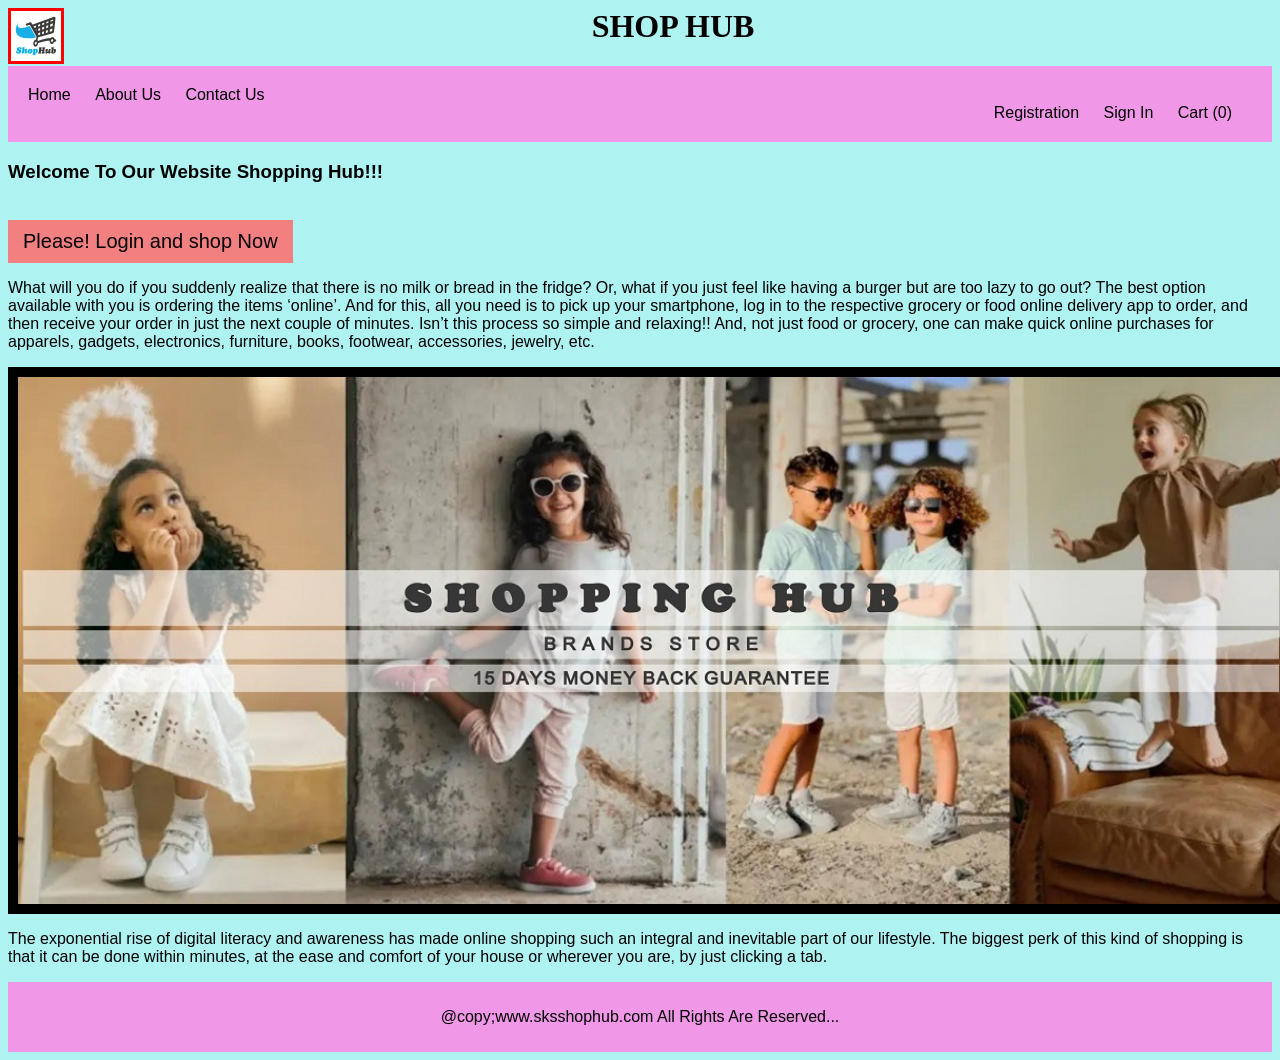
==== index.html @ 3e791cb0 "Initial commit for frontend" ====
<html>

<head>

    <title>SKS Shop Hub - Online Shopping Project</title>
    <meta name="description"
        content="Welcome to SKS Shop Hub. A demo e-commerce project built with HTML, CSS, and Java.">
    <meta name="keywords" content="sksshophub, shop hub, online shopping, html project, github pages">


    <link rel="stylesheet" href="Mystyles1.css">
    <script src="script1.js" defer></script>
</head>

<body style="background-color:rgb(175, 242, 242);">
    <center>
        <h1 style="font-family:Georgia, 'Times New Roman', Times, serif;"><img border="3" class="logo"
                src="shoplandlogo3.jpg" width="50" height="50">SHOP HUB</h1>
    </center>
    <nav>
        <ul style="text-align: left;">
            <li><a href="Home.html">Home</a></li>
            <li><a href="About Us.html">About Us</a></li>
            <li><a href="Contact Us.html">Contact Us</a></li>

        </ul>
        <ul style="text-align: right;">
            <li><a href="Registration.html">Registration</a></li>
            <li><a href="Sign In.html">Sign In</a></li>
            <li>
                <link rel="stylesheet" href="https://cdn.jsdelivr.net/npm/bootstrap-icons/font/bootstrap-icons.css">
                <a href="Cart.html">Cart (<span id="cart-count">0</span>)</a>
            </li>
        </ul>
    </nav>

    <h3>Welcome To Our Website Shopping Hub!!!</h3><br>
    <span class="move">Please! Login and shop Now</span>

    <p> What will you do if you suddenly realize that there is no milk or bread in the fridge? Or, what if you just feel
        like
        having a burger but are too lazy to go out? The best option available with you is ordering the items ‘online’.
        And for
        this, all you need is to pick up your smartphone, log in to the respective grocery or food online delivery app
        to order,
        and then receive your order in just the next couple of minutes. Isn’t this process so simple and relaxing!! And,
        not just
        food or grocery, one can make quick online purchases for apparels, gadgets, electronics, furniture, books,
        footwear,
        accessories, jewelry, etc.
    </p>
    <center><img src="shopland1.jpg" alt="image not found" class="hero-image"></center>

    <div>
        <p>The exponential rise of digital literacy and awareness has made online shopping such an integral and
            inevitable part of our lifestyle.
            The biggest perk of this kind of shopping is that it can be done within minutes, at the ease and comfort of
            your
            house or wherever you are, by just clicking a tab.
        </p>
    </div>


    <footer>
        <p>@copy;www.sksshophub.com All Rights Are Reserved...</p>

    </footer>
</body>

</html>
---- Mystyles1.css ----
.header-container {
  display: flex;
  align-items: center;
  justify-content: center;
  font-family: Georgia, 'Times New Roman', Times, serif;
  margin-bottom: 20px;
}

/* Logo styling */
.logo {
  float: left;
  margin-right: 10px;
  border: 3px solid #000;
  border-color: red;

}




/* General Styles */
body {
  font-family: Arial, Helvetica, sans-serif;
  background-color: aliceblue;
  color: black;
}

header {
  background-color: rgb(240, 151, 231);
  color: rgb(7, 240, 92);
  padding: 20px;
  text-align: center;
  position: relative;
}

header .logo {
  float: left;
}

header .cart-icon {
  position: absolute;
  top: 20px;
  right: 20px;
  font-size: 24px;
  cursor: pointer;
}

/* Navigation Styles */
nav {
  background-color: rgb(240, 151, 231);
  color: rgb(7, 240, 92);
  padding: 20px;
  text-align: center;
}

nav ul {
  list-style-type: none;
  margin: 0;
  padding: 0;
}

nav ul li {
  display: inline;
  margin-right: 20px;
}

nav ul li a {
  color: black;
  text-decoration: none;
}

nav ul li a:hover {
  text-decoration: underline;
}

/* Section Styles */
section {
  padding: 20px;
}

section h2 {
  text-decoration: underline;
  text-shadow: 5px 10px 4px rgb(141, 118, 227);
}

section p {
  font-family: Arial, Helvetica, sans-serif;
}

/* Footer Styles */
footer {
  background-color: rgb(240, 151, 231);
  color: rgb(1, 0, 0);
  text-align: center;
  padding: 10px 0;
}


/*moving style*/

.move {
  display: inline-block;
  position: relative;
  font-size: 20px;
  font-family: Arial, Helvetica, sans-serif;
  color: #000000;
  background-color: #f38080;
  padding: 10px 15px;
  animation: repeatit 15s linear infinite alternate;
}

@keyframes repeatit {
  from {
    transform: translateX(0);
  }

  to {
    transform: translateX(calc(100vw - 100%));
  }
}



/* Center the sign-in form */
.sign-form {
  background-color: #ffffff;
  width: 100%;
  max-width: 400px;
  margin: auto;
  padding: 30px;
  border-radius: 10px;
  box-shadow: 0px 0px 15px rgba(0, 0, 0, 0.2);
}

/* Button styling */
.sign-form button {
  background-color: #4bdf8b;
  border: none;
  color: white;
  padding: 10px;
  border-radius: 5px;
  cursor: pointer;
  width: 100%;
}

.sign-form button:hover {
  background-color: #3dc77a;
}

/* Prevent page from moving sideways */
body {
  overflow-x: hidden;
}


/* Registration Form Styles */

.registration-form {
  width: 300px;
  margin: 0 auto;
  padding: 20px;
  box-shadow: 0 0 10px rgba(0, 0, 0, 0.1);
}

.registration-form h2 {
  text-align: center;
}

.registration-form input {
  width: 100%;
  padding: 10px;
  margin: 10px 0;
  border: 1px solid #ccc;
  border-radius: 5px;
}

.registration-form button {
  width: 100%;
  padding: 10px;
  background-color: #4bdf8b;
  color: white;
  border: none;
  border-radius: 5px;
  cursor: pointer;
}

.registration-form button:hover {
  background-color: #d1d1d1;
}

.error-message {
  color: rgb(236, 9, 9);
  font-size: 12px;
}

/* Cart Styles */
.header .cart-items-container {
  position: absolute;
  top: 100%;
  right: -100%;
  height: calc(100vh - 9.5rem);
  width: 35rem;
  background: #fff;
  padding: 0 1.5rem;
  display: none;
}

.header .cart-items-container.active {
  right: 0;
  display: block;
}

.header .cart-items-container .cart-item {
  position: relative;
  margin: 2rem 0;
  align-items: center;
  display: flex;
  gap: 1.5rem;
}

.header .cart-items-container .cart-item .fa-times {
  position: absolute;
  top: 1rem;
  right: 1rem;

  cursor: pointer;
  color: var(--black);
}

.header .cart-items-container .cart-item .fa-times:hover {
  color: var(--main-color);
}

.header .cart-items-container .cart-item img {
  height: 7rem;
}

.header .cart-items-container .cart-item .content h3 {

  color: var(--black);
  padding-bottom: .5rem;
}

.header .cart-items-container .cart-item .content .price {
  font-size: 1.5rem;
  color: var(--main-color);
}

.header .cart-items-container .btn {
  width: 100%;
  text-align: center;
}

.add-to-cart-btn {
  display: inline-block;
  padding: 10px 20px;
  font-size: 16px;
  color: white;
  background-color: #28a745;
  border: none;
  border-radius: 5px;
  cursor: pointer;
  text-decoration: none;
}

.add-to-cart-btn:hover {
  background-color: #218838;
}

/* Product Hover Effect */
.product-card:hover .add-to-cart-btn {
  display: block;
}

.product-card {
  position: relative;
  margin: 20px;
  padding: 10px;
  border: 1px solid #ddd;
  border-radius: 5px;
  background-color: #fff;
  text-align: center;
}

.product-card .add-to-cart-btn {
  display: none;
  position: absolute;
  bottom: 10px;
  left: 50%;
  transform: translateX(-50%);
}

.cart-item {
  padding: 10px;
  border-bottom: 1px solid #ddd;
}

.empty-cart {
  font-size: 18px;
  color: #888;
}



/*  Responsive Hero Image */
.hero-image {
  width: 100%;
  height: auto;
  max-height: 80vh;
  /* fits laptop/desktop screens */
  object-fit: cover;
  display: block;
  margin: 0 auto;
  border: 10px solid black;
}

/* Mobile View Optimization */
@media (max-width: 768px) {
  .hero-image {
    max-height: 300px;
    /* reduce height for mobile */
  }
}


/* Fit Cart Page Image to Screen (Responsive) */
.carthero-image {
  width: 100%;
  height: auto;
  max-height: 80vh;
  /* prevents it from being too tall */
  object-fit: cover;
  display: block;
  margin: 0 auto;
}

@media (max-width: 768px) {
  .carthero-image {
    max-height: 300px;
    /* smaller height on phones */
  }
}


/* 🎥 Responsive Video and Image for About Page */
.about-video {
  width: 100%;
  height: auto;
  max-height: 80vh;
  display: block;
  margin: 0 auto;
  object-fit: cover;
}

/* 🖼️ Responsive About Page Image */
.about-image {
  width: 100%;
  height: auto;
  max-height: 80vh;
  object-fit: cover;
  display: block;
  margin: 0 auto;
  border: 3px solid black;
}

/* 📱 Mobile View Adjustment */
@media (max-width: 768px) {

  .about-video,
  .about-image {
    max-height: 300px;
    /* fit properly on mobile */
  }
}


/* 📞 Contact Page Image Fit */
.contact-image {
  width: 80%;
  height: auto;
  max-height: 80vh;
  object-fit: cover;
  display: block;
  margin: 0 auto;
  border: 3px solid black;
}

/* 📱 Mobile Optimization for Contact Page */
@media (max-width: 768px) {
  .contact-image {
    max-height: 300px;
    /* fit correctly on mobile */
  }

  table {
    width: 80%;
    margin: 0 auto;
    /* center table */
    font-size: 0.9em;
    /* slightly smaller text */
  }
}
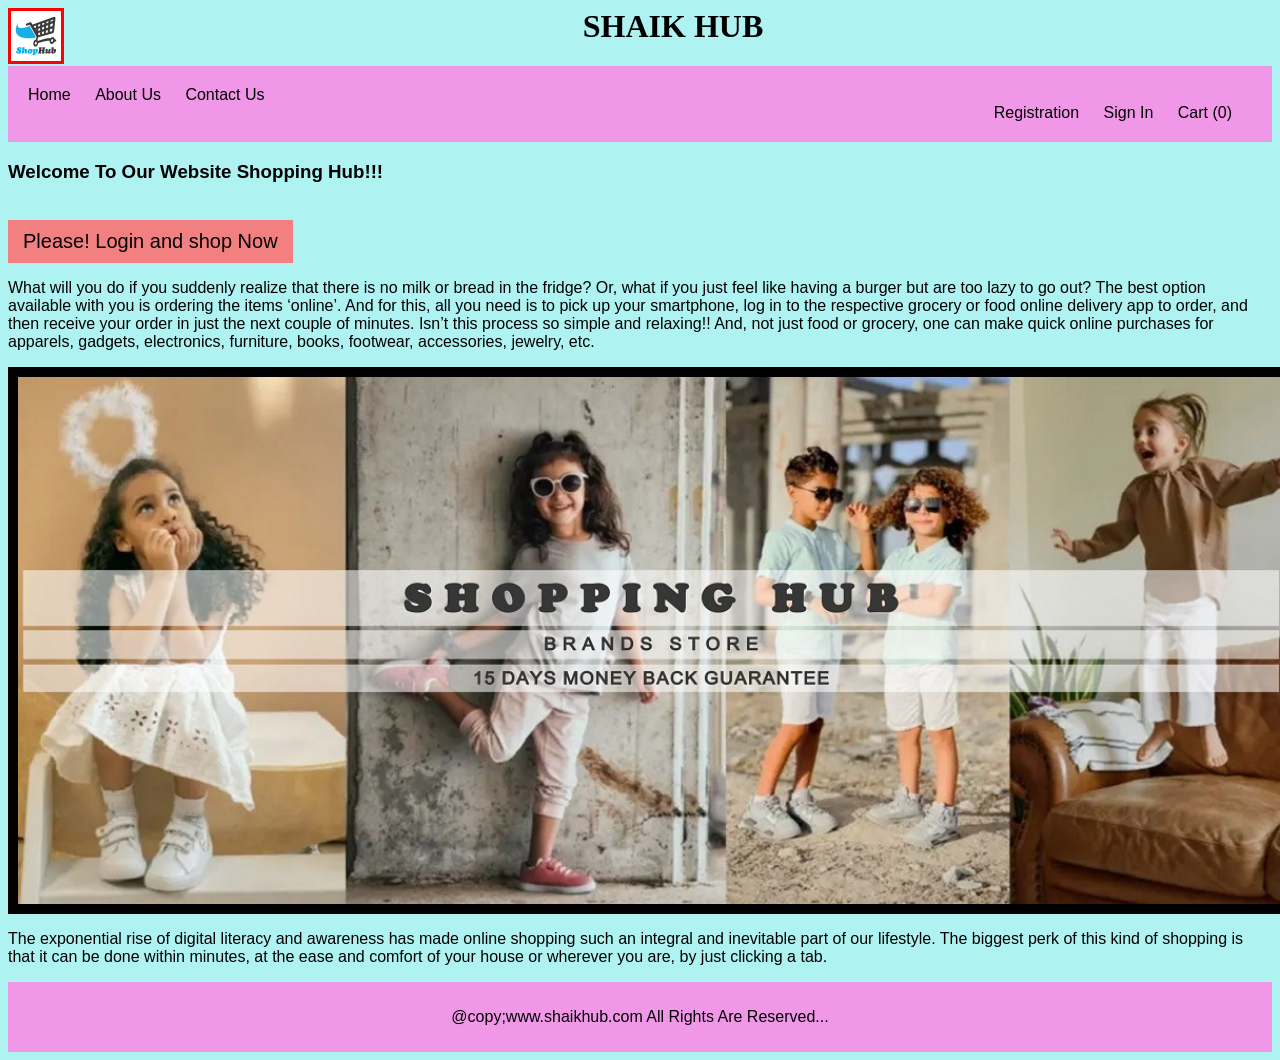
==== commit 4f65c9c3: "Frontend connected to Spring Boot backend successfully" ====
--- a/index.html
+++ b/index.html
@@ -2,7 +2,7 @@
 
 <head>
 
-    <title>SKS Shop Hub - Online Shopping Project</title>
+    <title>shaikhub - Online Shopping Project</title>
     <meta name="description"
         content="Welcome to SKS Shop Hub. A demo e-commerce project built with HTML, CSS, and Java.">
     <meta name="keywords" content="sksshophub, shop hub, online shopping, html project, github pages">
@@ -15,7 +15,7 @@
 <body style="background-color:rgb(175, 242, 242);">
     <center>
         <h1 style="font-family:Georgia, 'Times New Roman', Times, serif;"><img border="3" class="logo"
-                src="shoplandlogo3.jpg" width="50" height="50">SHOP HUB</h1>
+                src="shoplandlogo3.jpg" width="50" height="50">SHAIK HUB</h1>
     </center>
     <nav>
         <ul style="text-align: left;">
@@ -62,7 +62,7 @@
 
 
     <footer>
-        <p>@copy;www.sksshophub.com All Rights Are Reserved...</p>
+        <p>@copy;www.shaikhub.com All Rights Are Reserved...</p>
 
     </footer>
 </body>
--- a/Mystyles1.css
+++ b/Mystyles1.css
@@ -1,3 +1,40 @@
+/* Profile popup styling */
+.profile-popup {
+  position: absolute;
+  right: 20px;
+  top: 70px;
+  background: white;
+  border: 2px solid #ccc;
+  border-radius: 10px;
+  box-shadow: 0 4px 10px rgba(0, 0, 0, 0.2);
+  padding: 15px 20px;
+  z-index: 999;
+  width: 220px;
+}
+
+.profile-popup h4 {
+  margin: 0 0 8px;
+  font-size: 16px;
+  color: #333;
+}
+
+.profile-popup p {
+  margin: 0;
+  font-size: 14px;
+  color: #666;
+}
+
+.profile-popup .btn {
+  margin-top: 10px;
+  width: 100%;
+}
+
+
+
+
+
+
+
 .header-container {
   display: flex;
   align-items: center;
